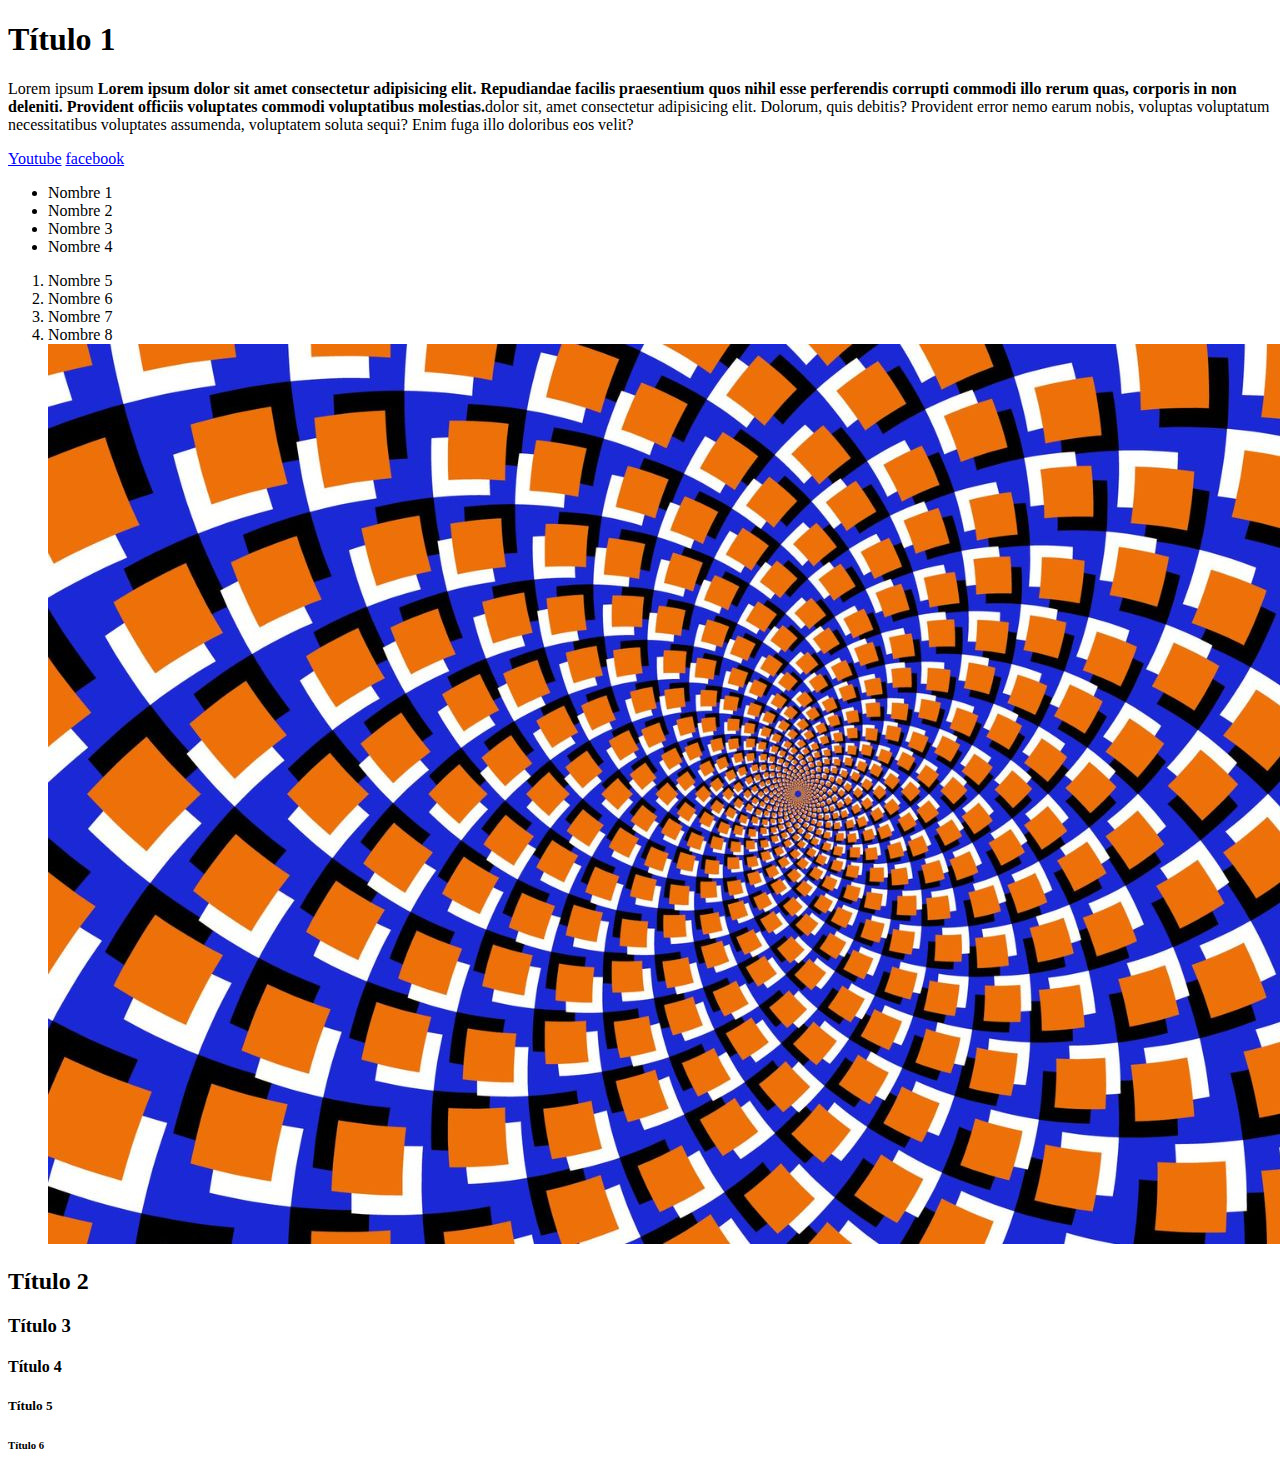
==== HTML/index.html @ ecc348fa "Clase HTML" ====
<!DOCTYPE html>
<html lang="en">
<head>
    <meta charset="UTF-8">
    <meta name="viewport" content="width=device-width, initial-scale=1.0">
    <title>Document</title>
</head>
<body>
    
    <h1>Título 1</h1>
        <p>Lorem ipsum <b>Lorem ipsum dolor sit amet consectetur adipisicing elit. Repudiandae facilis praesentium quos nihil esse perferendis corrupti commodi illo rerum quas, corporis in non deleniti. Provident officiis voluptates commodi voluptatibus molestias.</b>dolor sit, amet consectetur adipisicing elit. Dolorum, quis debitis? Provident error nemo earum nobis, voluptas voluptatum necessitatibus voluptates assumenda, voluptatem soluta sequi? Enim fuga illo doloribus eos velit?</p>
        <a href="https://www.youtube.com/">Youtube</a>
        <a href="https://www.facebook.com/">facebook</a>

        <ul>
            <li>Nombre 1</li>
            <li>Nombre 2</li>
            <li>Nombre 3</li>
            <li>Nombre 4</li>
        </ul>

        <ol>
            <li>Nombre 5</li>
            <li>Nombre 6</li>
            <li>Nombre 7</li>
            <li>Nombre 8</li>
            <img src="./img/imagenpruba.jpg" alt="">
        </ol>

    <h2>Título 2</h2>
    <h3>Título 3</h3>
    <h4>Título 4</h4>
    <h5>Título 5</h5>
    <h6>Título 6</h6>

</body>
</html>
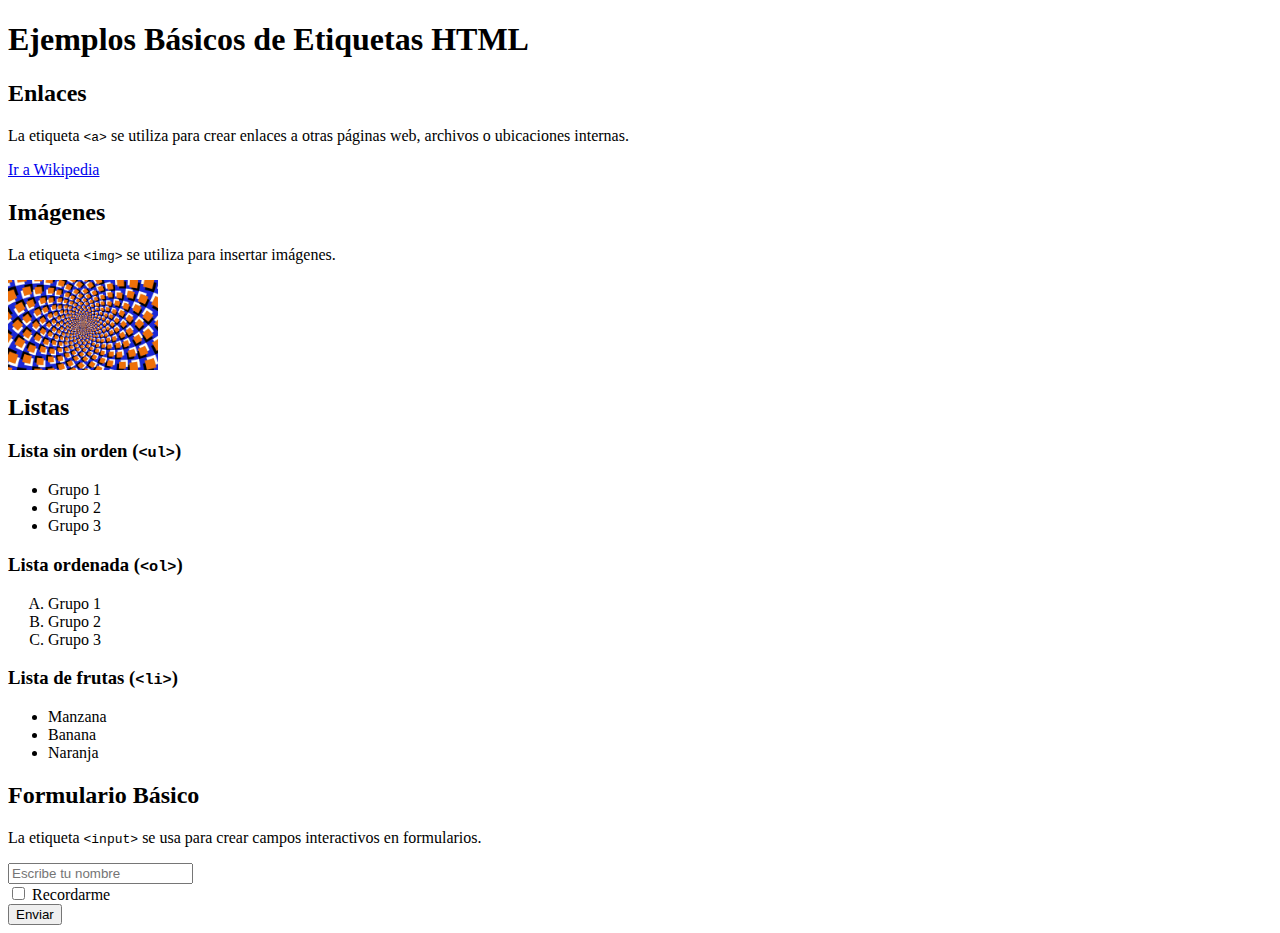
==== commit d4f66401: "Tarea Pendiente" ====
--- a/HTML/index.html
+++ b/HTML/index.html
@@ -1,37 +1,70 @@
 <!DOCTYPE html>
-<html lang="en">
+<html lang="es">
 <head>
     <meta charset="UTF-8">
     <meta name="viewport" content="width=device-width, initial-scale=1.0">
-    <title>Document</title>
+    <title>Ejemplos Básicos de HTML</title>
 </head>
 <body>
-    
-    <h1>Título 1</h1>
-        <p>Lorem ipsum <b>Lorem ipsum dolor sit amet consectetur adipisicing elit. Repudiandae facilis praesentium quos nihil esse perferendis corrupti commodi illo rerum quas, corporis in non deleniti. Provident officiis voluptates commodi voluptatibus molestias.</b>dolor sit, amet consectetur adipisicing elit. Dolorum, quis debitis? Provident error nemo earum nobis, voluptas voluptatum necessitatibus voluptates assumenda, voluptatem soluta sequi? Enim fuga illo doloribus eos velit?</p>
-        <a href="https://www.youtube.com/">Youtube</a>
-        <a href="https://www.facebook.com/">facebook</a>
 
+    <h1>Ejemplos Básicos de Etiquetas HTML</h1>
+
+    <section>
+        <h2>Enlaces</h2>
+        <p>
+            La etiqueta <code>&lt;a&gt;</code> se utiliza para crear enlaces a otras páginas web, archivos o ubicaciones internas.
+        </p>
+        <a href="https://www.wikipedia.org" target="_blank">Ir a Wikipedia</a>
+    </section>
+
+    <section>
+        <h2>Imágenes</h2>
+        <p>
+            La etiqueta <code>&lt;img&gt;</code> se utiliza para insertar imágenes.
+        </p>
+        <img src="./img/imagenpruba.jpg" alt="Imagen de Prueba" width="150">
+    </section>
+
+    <section>
+        <h2>Listas</h2>
+
+        <h3>Lista sin orden (<code>&lt;ul&gt;</code>)</h3>
         <ul>
-            <li>Nombre 1</li>
-            <li>Nombre 2</li>
-            <li>Nombre 3</li>
-            <li>Nombre 4</li>
+            <li>Grupo 1</li>
+            <li>Grupo 2</li>
+            <li>Grupo 3</li>
         </ul>
 
-        <ol>
-            <li>Nombre 5</li>
-            <li>Nombre 6</li>
-            <li>Nombre 7</li>
-            <li>Nombre 8</li>
-            <img src="./img/imagenpruba.jpg" alt="">
+        <h3>Lista ordenada (<code>&lt;ol&gt;</code>)</h3>
+        <ol type="A" start="1">
+            <li>Grupo 1</li>
+            <li>Grupo 2</li>
+            <li>Grupo 3</li>
         </ol>
 
-    <h2>Título 2</h2>
-    <h3>Título 3</h3>
-    <h4>Título 4</h4>
-    <h5>Título 5</h5>
-    <h6>Título 6</h6>
+        <h3>Lista de frutas (<code>&lt;li&gt;</code>)</h3>
+        <ul>
+            <li>Manzana</li>
+            <li>Banana</li>
+            <li>Naranja</li>
+        </ul>
+    </section>
+
+    <section>
+        <h2>Formulario Básico</h2>
+        <p>
+            La etiqueta <code>&lt;input&gt;</code> se usa para crear campos interactivos en formularios.
+        </p>
+        <form>
+            <input type="text" name="nombre" placeholder="Escribe tu nombre">
+            <br>
+            <label>
+                <input type="checkbox" name="suscribirse"> Recordarme
+            </label>
+            <br>
+            <input type="submit" value="Enviar">
+        </form>
+    </section>
 
 </body>
 </html>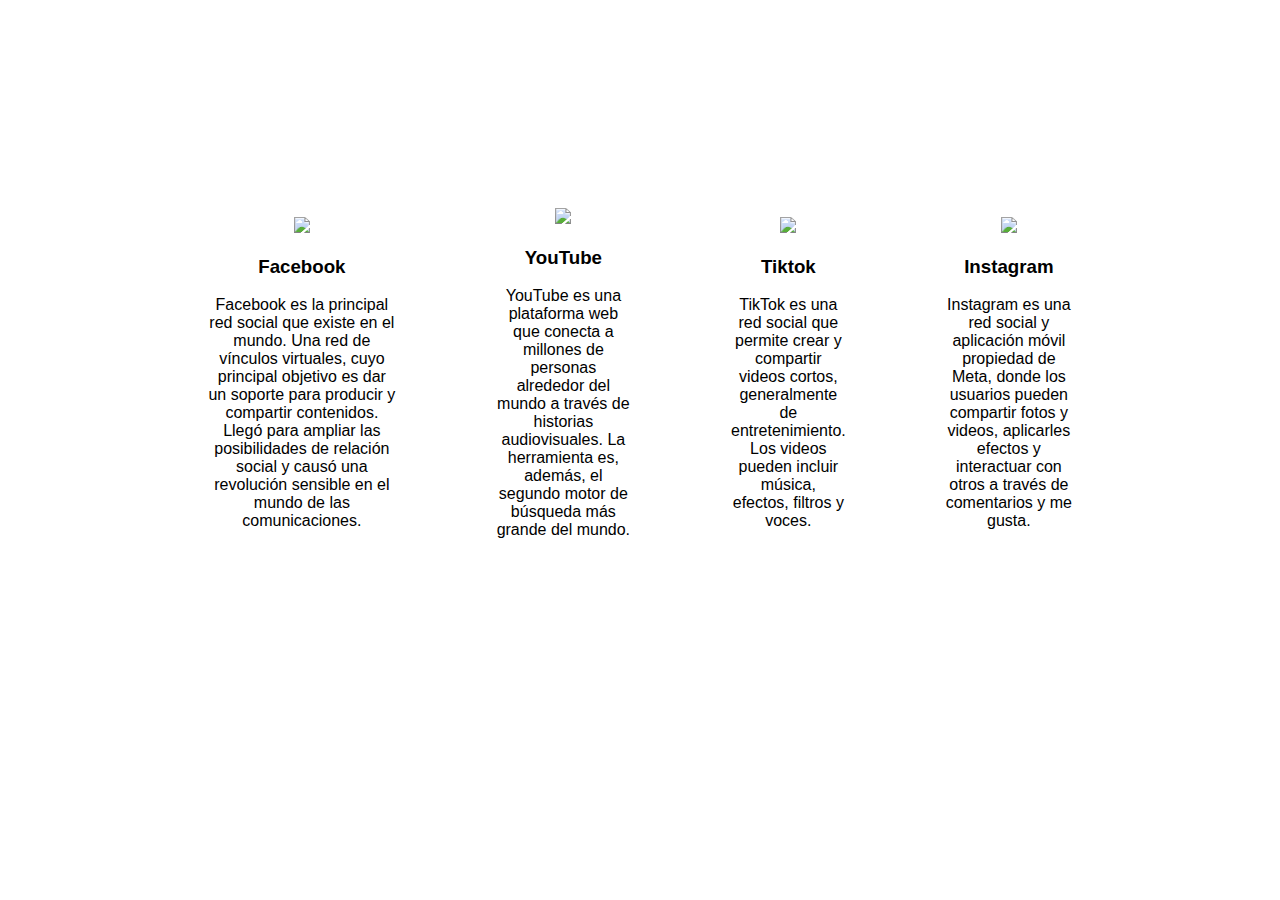
==== commit cd9eea34: "Avance de Tarea" ====
--- a/HTML/index.html
+++ b/HTML/index.html
@@ -1,70 +1,33 @@
 <!DOCTYPE html>
-<html lang="es">
+<html lang="en">
 <head>
     <meta charset="UTF-8">
     <meta name="viewport" content="width=device-width, initial-scale=1.0">
-    <title>Ejemplos Básicos de HTML</title>
+    <title>Document</title>
+    <link rel="stylesheet" href="./index.css">
 </head>
 <body>
-
-    <h1>Ejemplos Básicos de Etiquetas HTML</h1>
-
-    <section>
-        <h2>Enlaces</h2>
-        <p>
-            La etiqueta <code>&lt;a&gt;</code> se utiliza para crear enlaces a otras páginas web, archivos o ubicaciones internas.
-        </p>
-        <a href="https://www.wikipedia.org" target="_blank">Ir a Wikipedia</a>
+    <section class="padre">
+        <div>
+            <img src="https://upload.wikimedia.org/wikipedia/commons/thumb/b/b9/2023_Facebook_icon.svg/600px-2023_Facebook_icon.svg.png" width="150">
+            <h3>Facebook</h3>
+            <p>Facebook es la principal red social que existe en el mundo. Una red de vínculos virtuales, cuyo principal objetivo es dar un soporte para producir y compartir contenidos. Llegó para ampliar las posibilidades de relación social y causó una revolución sensible en el mundo de las comunicaciones.</p>
+        </div>
+        <div>
+            <img src="https://encrypted-tbn0.gstatic.com/images?q=tbn:ANd9GcTRSibuzODLb5lETQ6fI9ebq-FQjWwL-7cBWQ&s" width="150">
+            <h3>YouTube</h3>
+            <p>YouTube es una plataforma web que conecta a millones de personas alrededor del mundo a través de historias audiovisuales. La herramienta es, además, el segundo motor de búsqueda más grande del mundo.</p>
+        </div>
+        <div>
+            <img src="https://static.vecteezy.com/system/resources/previews/021/495/942/non_2x/tiktok-logo-icon-free-png.png" width="150">
+            <h3>Tiktok</h3>
+            <p>TikTok es una red social que permite crear y compartir videos cortos, generalmente de entretenimiento. Los videos pueden incluir música, efectos, filtros y voces.</p>
+        </div>
+        <div>
+            <img src="https://encrypted-tbn0.gstatic.com/images?q=tbn:ANd9GcR1S1otDy1jlWugytbxC5pUxwSPlMTlTxSR6A&s" width="150">
+            <h3>Instagram</h3>
+            <p>Instagram es una red social y aplicación móvil propiedad de Meta, donde los usuarios pueden compartir fotos y videos, aplicarles efectos y interactuar con otros a través de comentarios y me gusta.</p>
+        </div>
     </section>
-
-    <section>
-        <h2>Imágenes</h2>
-        <p>
-            La etiqueta <code>&lt;img&gt;</code> se utiliza para insertar imágenes.
-        </p>
-        <img src="./img/imagenpruba.jpg" alt="Imagen de Prueba" width="150">
-    </section>
-
-    <section>
-        <h2>Listas</h2>
-
-        <h3>Lista sin orden (<code>&lt;ul&gt;</code>)</h3>
-        <ul>
-            <li>Grupo 1</li>
-            <li>Grupo 2</li>
-            <li>Grupo 3</li>
-        </ul>
-
-        <h3>Lista ordenada (<code>&lt;ol&gt;</code>)</h3>
-        <ol type="A" start="1">
-            <li>Grupo 1</li>
-            <li>Grupo 2</li>
-            <li>Grupo 3</li>
-        </ol>
-
-        <h3>Lista de frutas (<code>&lt;li&gt;</code>)</h3>
-        <ul>
-            <li>Manzana</li>
-            <li>Banana</li>
-            <li>Naranja</li>
-        </ul>
-    </section>
-
-    <section>
-        <h2>Formulario Básico</h2>
-        <p>
-            La etiqueta <code>&lt;input&gt;</code> se usa para crear campos interactivos en formularios.
-        </p>
-        <form>
-            <input type="text" name="nombre" placeholder="Escribe tu nombre">
-            <br>
-            <label>
-                <input type="checkbox" name="suscribirse"> Recordarme
-            </label>
-            <br>
-            <input type="submit" value="Enviar">
-        </form>
-    </section>
-
 </body>
 </html>--- a/HTML/index.css
+++ b/HTML/index.css
@@ -0,0 +1,9 @@
+.padre {
+    display: flex;
+    padding: 200px;
+    font-family: Arial, sans-serif;
+    justify-content: center;
+    align-items: center;
+    gap: 100px;
+    text-align: center;
+}